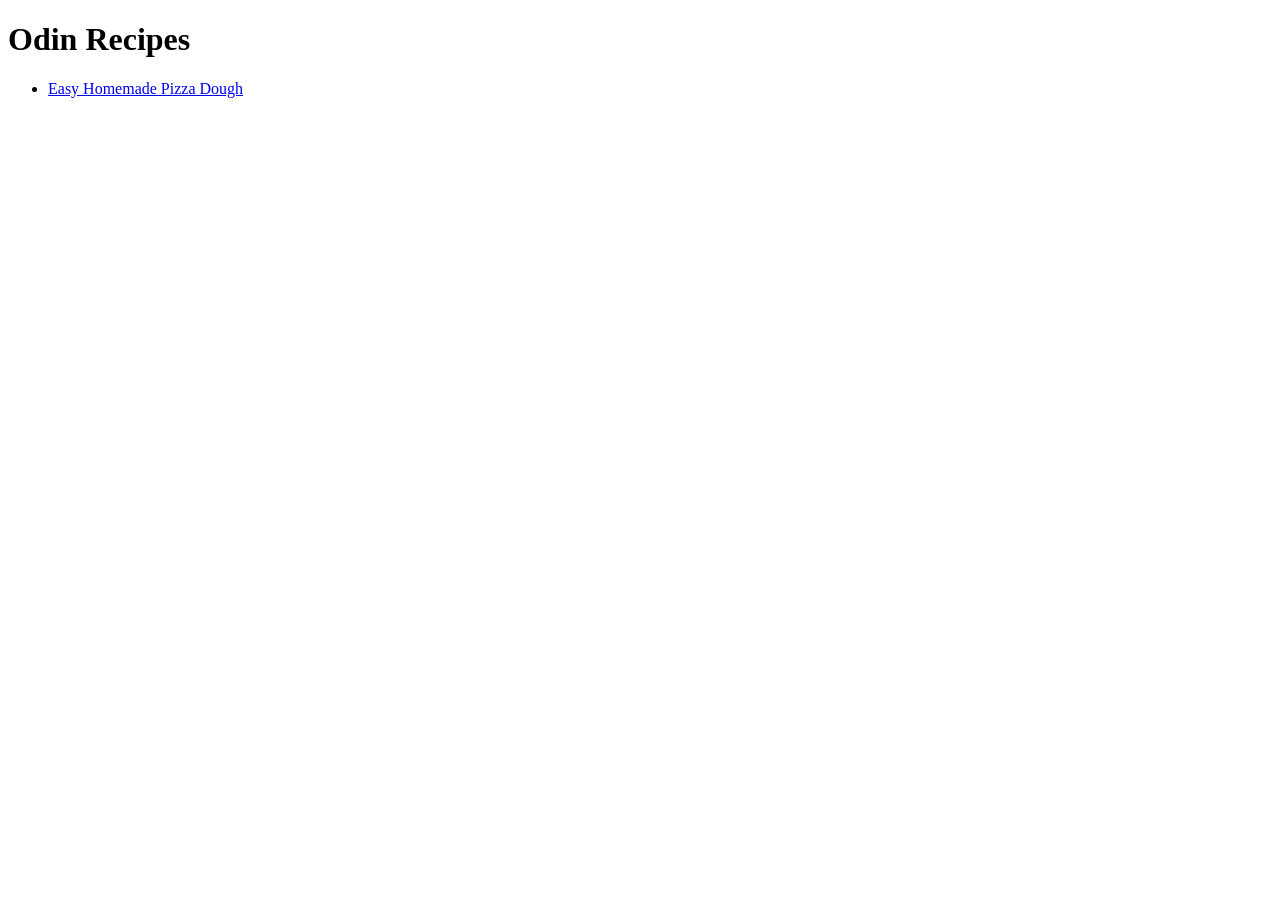
==== index.html @ c2f1bd9c "Finish pizza dough recipe page and add link in index file" ====
<!DOCTYPE html>
<html lang="en">
    <head>
        <meta charset="UTF-8">
        <title>Recipes</title>
    </head>
    <body>
        <h1>Odin Recipes</h1>
        <ul>
            <li><a href="../odin_recipes/recipes/easyhomemadepizzadough.html">Easy Homemade Pizza Dough</a></li>
        </ul>
    </body>
</html>
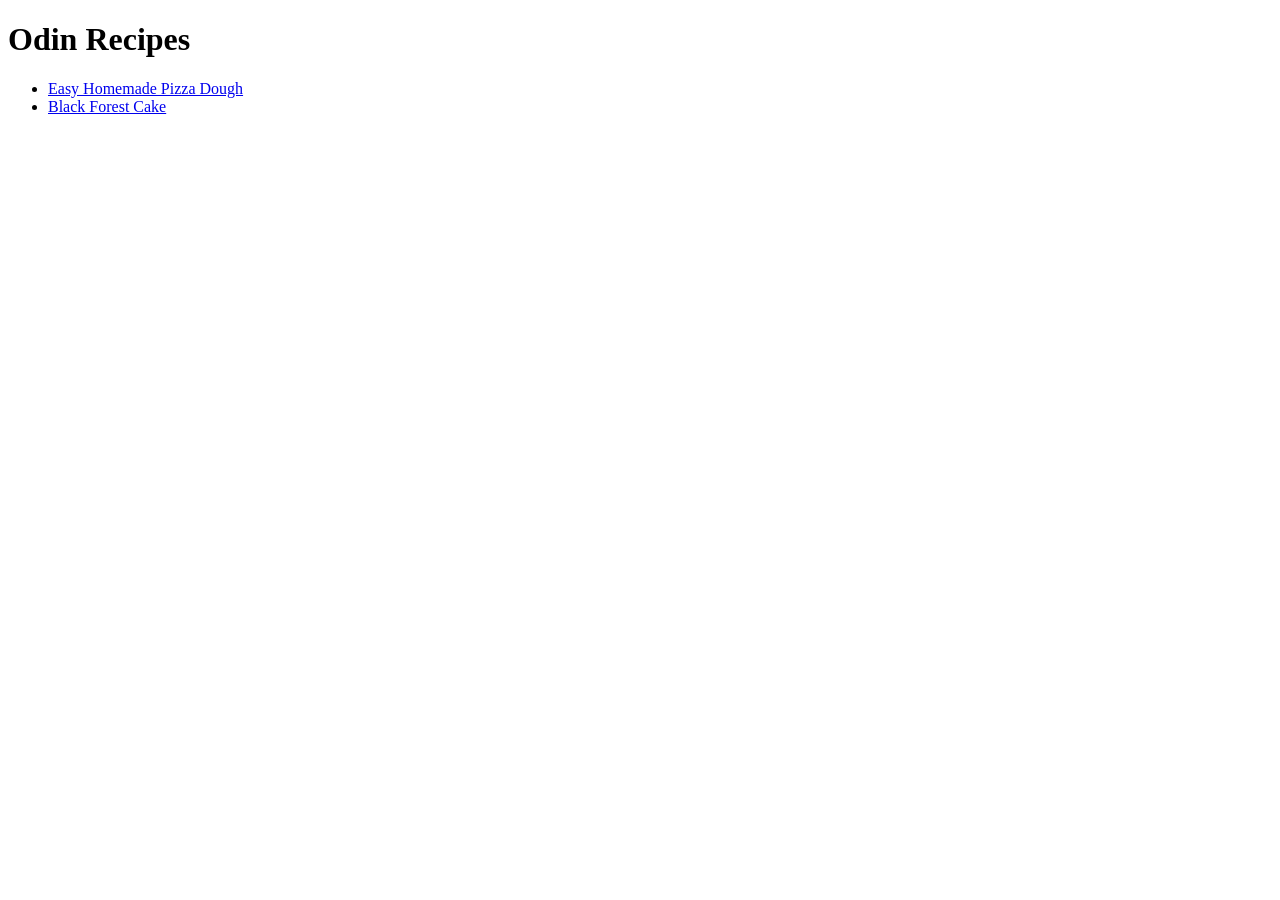
==== commit 9b85f7f4: "Fix broken link to pizza dough recipe and add second recipe link" ====
--- a/index.html
+++ b/index.html
@@ -7,7 +7,8 @@
     <body>
         <h1>Odin Recipes</h1>
         <ul>
-            <li><a href="../odin_recipes/recipes/easyhomemadepizzadough.html">Easy Homemade Pizza Dough</a></li>
+            <li><a href="recipes/easyhomemadepizzadough.html">Easy Homemade Pizza Dough</a></li>
+            <li><a href="recipes/blackforestcake.html">Black Forest Cake</a></li>
         </ul>
     </body>
 </html>
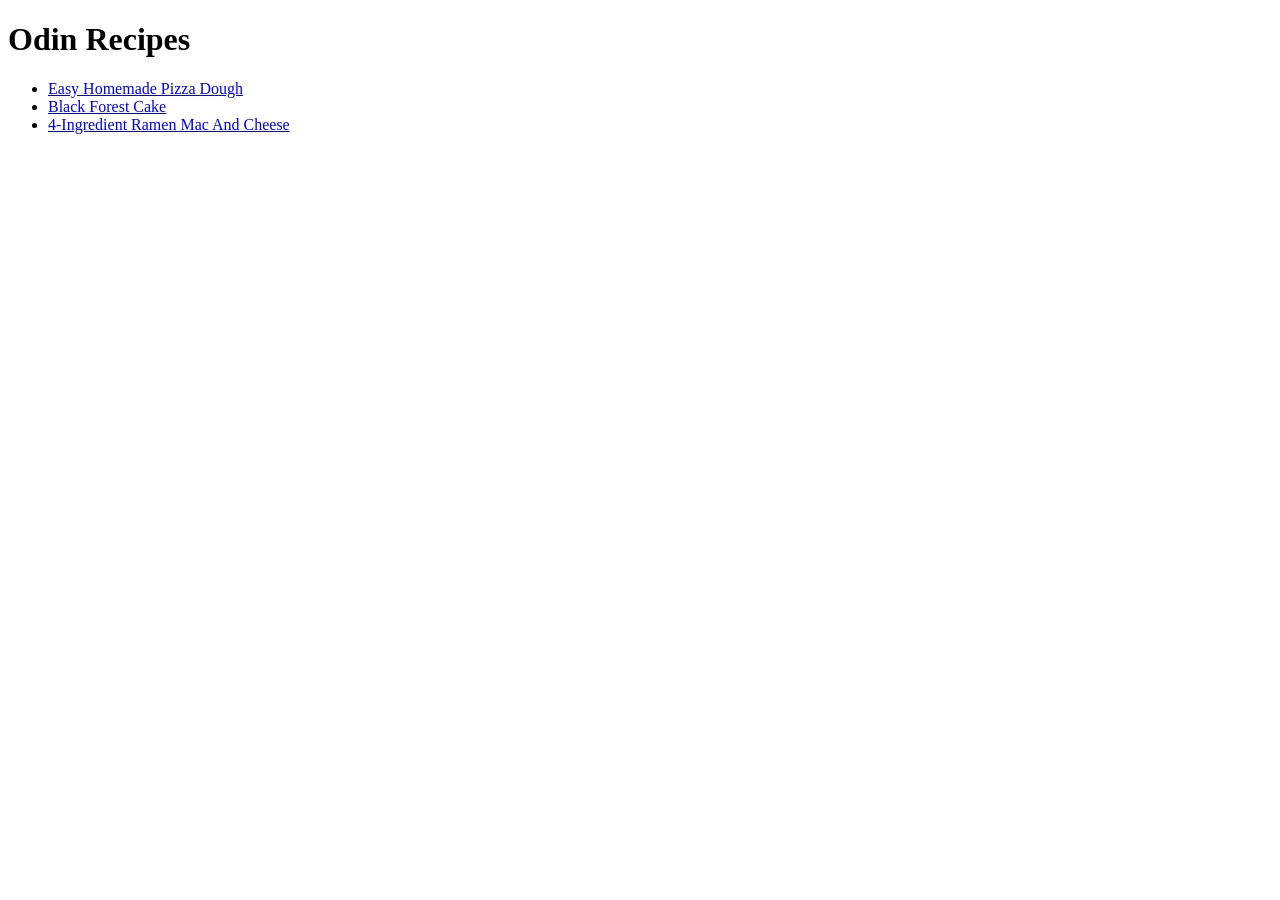
==== commit f0aa46b1: "Add final link to final recipe in index fille" ====
--- a/index.html
+++ b/index.html
@@ -9,6 +9,7 @@
         <ul>
             <li><a href="recipes/easyhomemadepizzadough.html">Easy Homemade Pizza Dough</a></li>
             <li><a href="recipes/blackforestcake.html">Black Forest Cake</a></li>
+            <li><a href="recipes/4-ingredientramenmacandcheese.html">4-Ingredient Ramen Mac And Cheese</a></li>
         </ul>
     </body>
 </html>
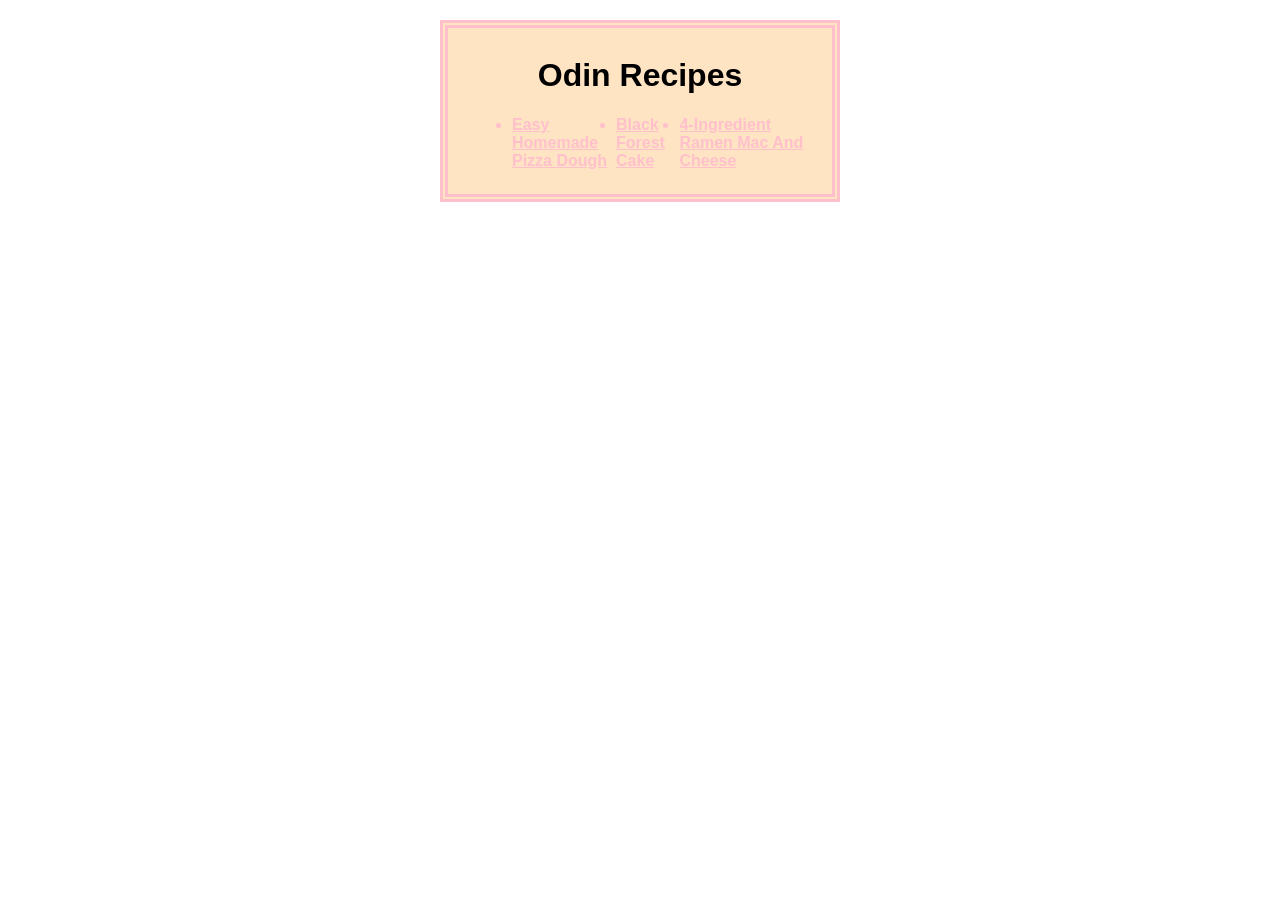
==== commit b5caaf5c: "Add styleing to homepage and reformat HTML code" ====
--- a/index.html
+++ b/index.html
@@ -3,13 +3,19 @@
     <head>
         <meta charset="UTF-8">
         <title>Recipes</title>
+        <link rel="stylesheet" href="/styleSheet/style.css">
     </head>
     <body>
-        <h1>Odin Recipes</h1>
-        <ul>
-            <li><a href="recipes/easyhomemadepizzadough.html">Easy Homemade Pizza Dough</a></li>
-            <li><a href="recipes/blackforestcake.html">Black Forest Cake</a></li>
-            <li><a href="recipes/4-ingredientramenmacandcheese.html">4-Ingredient Ramen Mac And Cheese</a></li>
-        </ul>
+        <div class="card">
+            <h1>Odin Recipes</h1>
+            <ul>
+                <li><a href="recipes/easyhomemadepizzadough.html">Easy Homemade
+                    Pizza Dough</a></li>
+                <li><a href="recipes/blackforestcake.html">Black Forest
+                    Cake</a></li>
+                <li><a href="recipes/4-ingredientramenmacandcheese.html">
+                    4-Ingredient Ramen Mac And Cheese</a></li>
+            </ul>
+            </div>
     </body>
 </html>
--- a/styleSheet/style.css
+++ b/styleSheet/style.css
@@ -0,0 +1,41 @@
+html {
+  box-sizing: border-box;
+}
+
+*,
+*::before,
+*::after {
+  box-sizing: inherit;
+}
+
+a:link {
+  color: pink;
+}
+
+a:visited {
+  color: #ed6fff;
+}
+
+body {
+    font-family: 'Franklin Gothic Medium', 'Arial Narrow', Arial, sans-serif;
+}
+
+h1 {
+  text-align: center;
+}
+
+ul {
+  display: flex;
+  font-weight: bold;
+  color: pink;
+  margin: 1em;
+
+}
+
+.card {
+  width: 400px;
+  padding: 8px;
+  background-color: bisque;
+  margin: 20px auto;
+  border: double 0.5em pink;
+}
